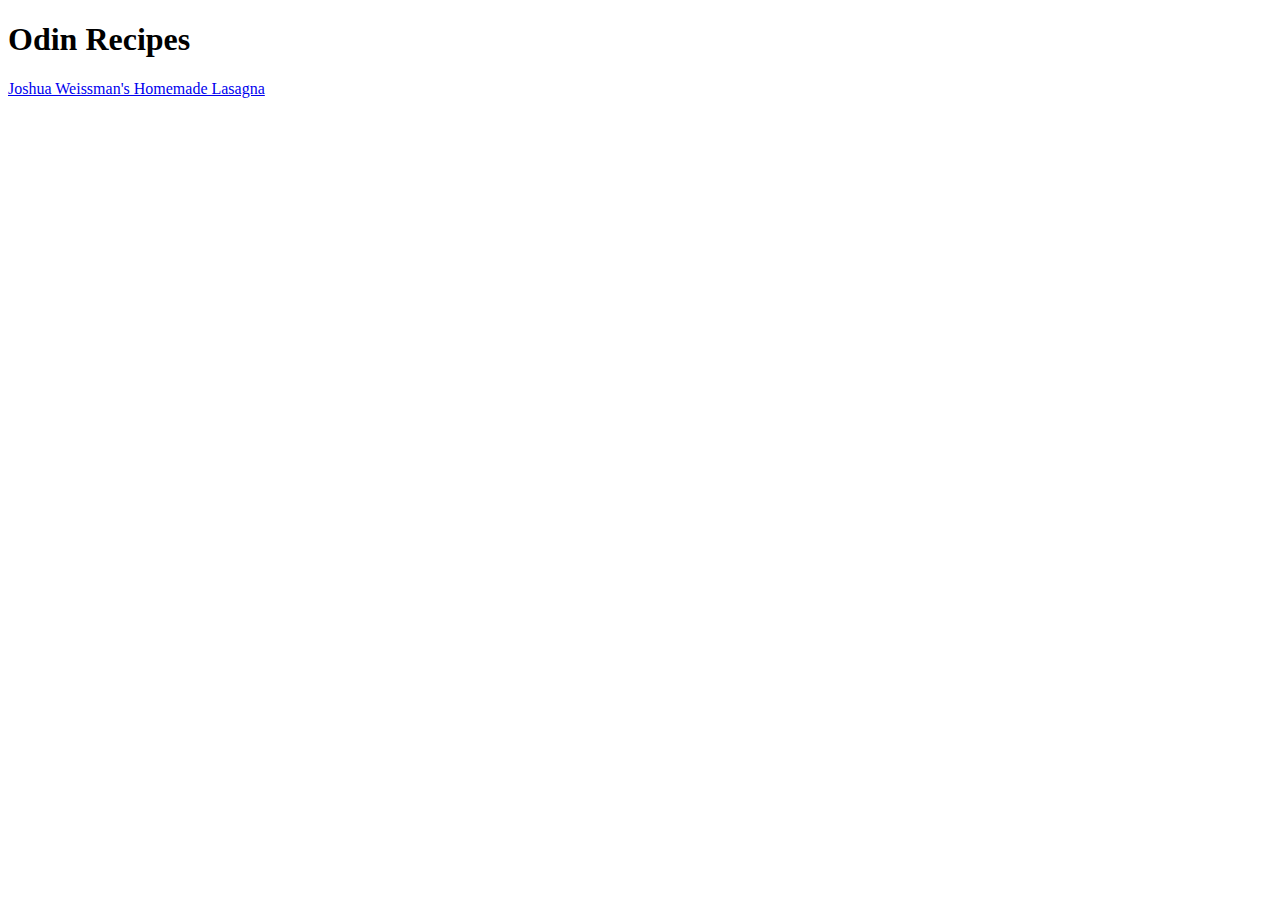
==== index.html @ 9297a374 "Create Home & Recipe Page" ====
<!DOCTYPE html>
<html lang="en">
<head>
    <meta charset="UTF-8">
    <meta name="viewport" content="width=device-width, initial-scale=1.0">
    <title>Odin Recipes Project</title>
</head>
<body>
    <h1>Odin Recipes </h1>
    <a href="recipes/lasagna.html">Joshua Weissman's Homemade Lasagna</a>
</body>
</html>
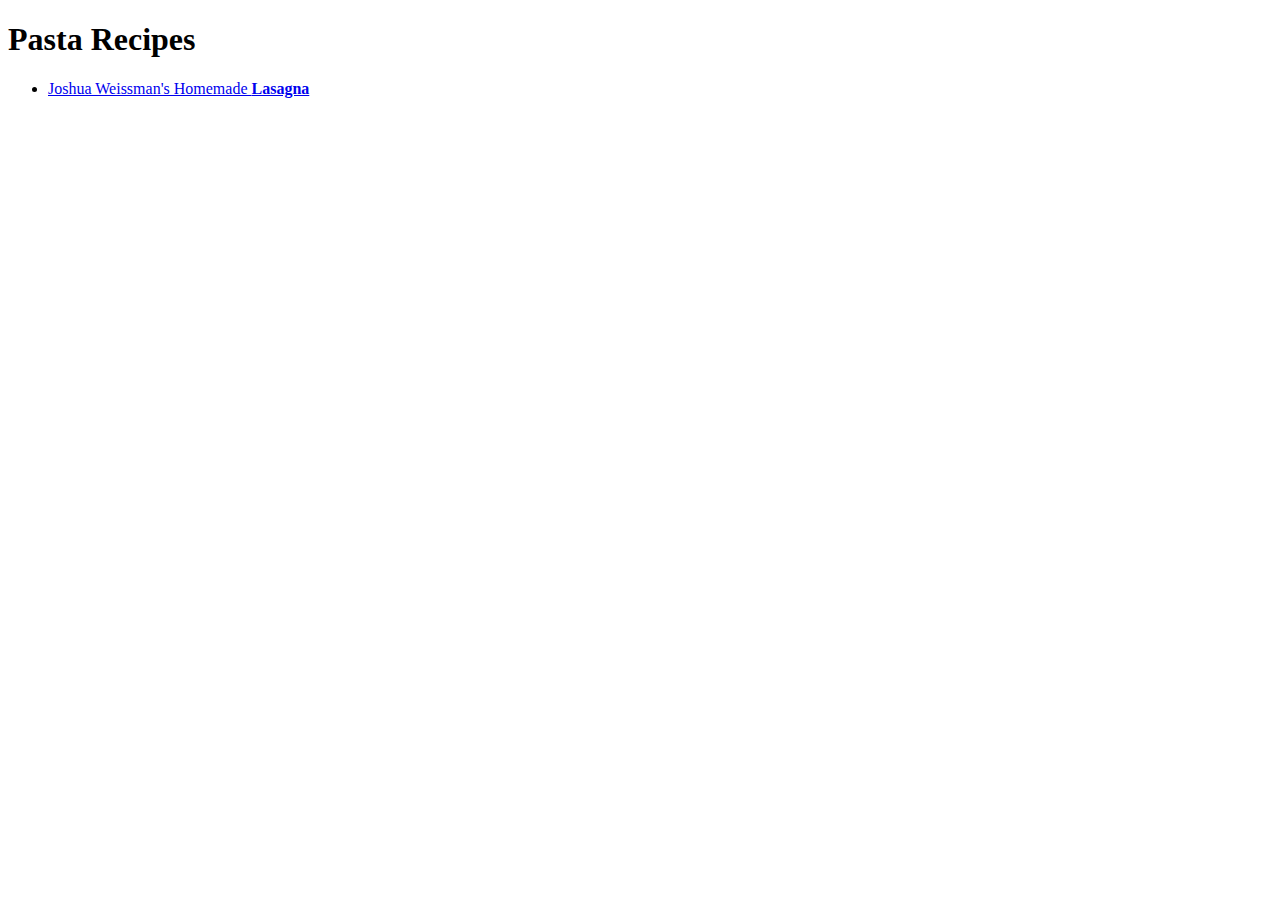
==== commit 720aee84: "Finish lasagna recipe page" ====
--- a/index.html
+++ b/index.html
@@ -6,7 +6,9 @@
     <title>Odin Recipes Project</title>
 </head>
 <body>
-    <h1>Odin Recipes </h1>
-    <a href="recipes/lasagna.html">Joshua Weissman's Homemade Lasagna</a>
+    <h1>Pasta Recipes</h1>
+    <ul>
+        <li><a href="recipes/lasagna.html">Joshua Weissman's Homemade <strong>Lasagna</strong></a></li>
+    </ul>
 </body>
 </html>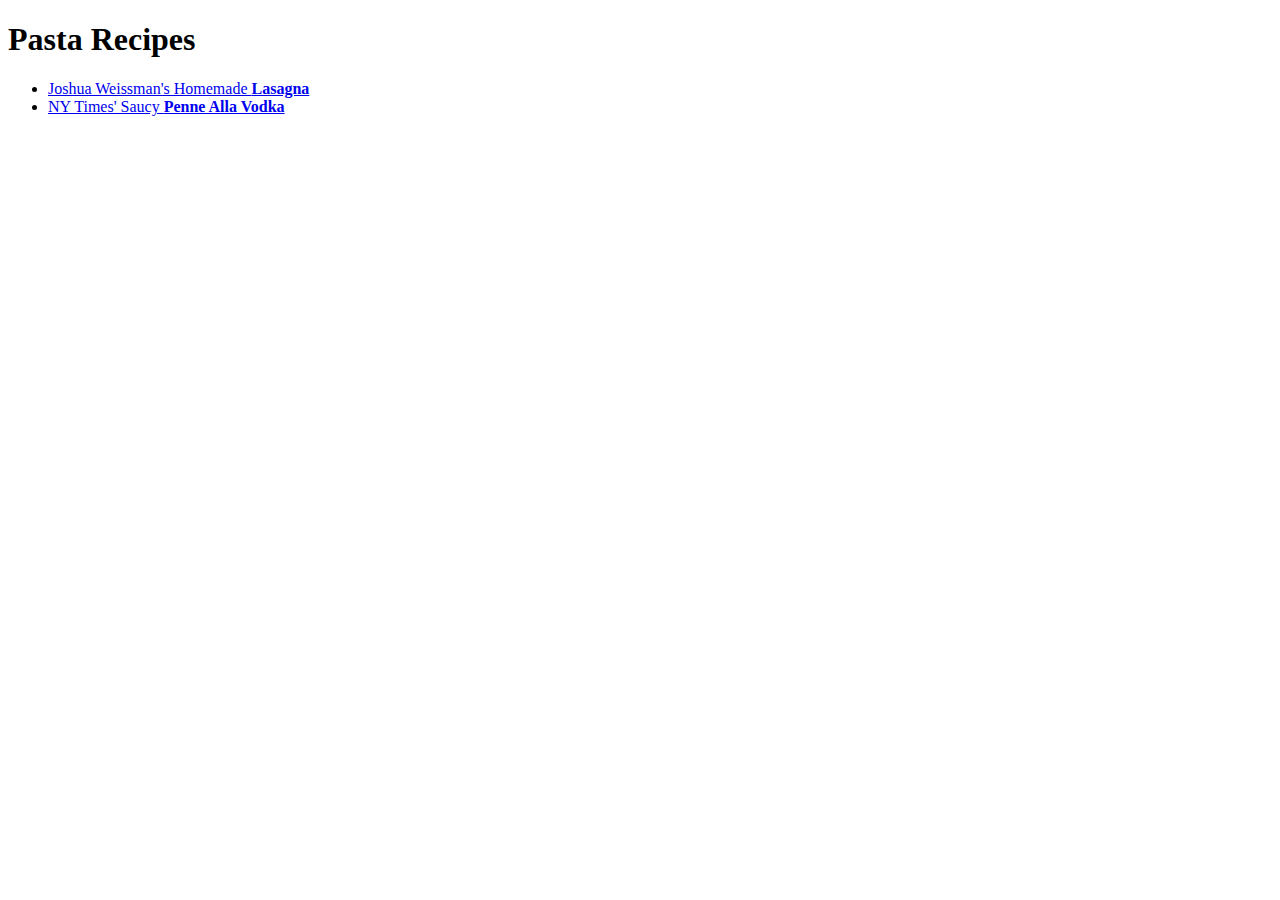
==== commit 7ff95b02: "Add link attributes & Make penne alla vodka page" ====
--- a/index.html
+++ b/index.html
@@ -8,7 +8,8 @@
 <body>
     <h1>Pasta Recipes</h1>
     <ul>
-        <li><a href="recipes/lasagna.html">Joshua Weissman's Homemade <strong>Lasagna</strong></a></li>
+        <li><a href="recipes/lasagna.html" target="_blank" rel="noopener noreferrer">Joshua Weissman's Homemade <strong>Lasagna</strong></a></li>
+        <li><a href="recipes/penneallavodka.html" target="_blank" rel="noopener noreferrer">NY Times' Saucy <strong>Penne Alla Vodka</strong></a></li>
     </ul>
 </body>
 </html>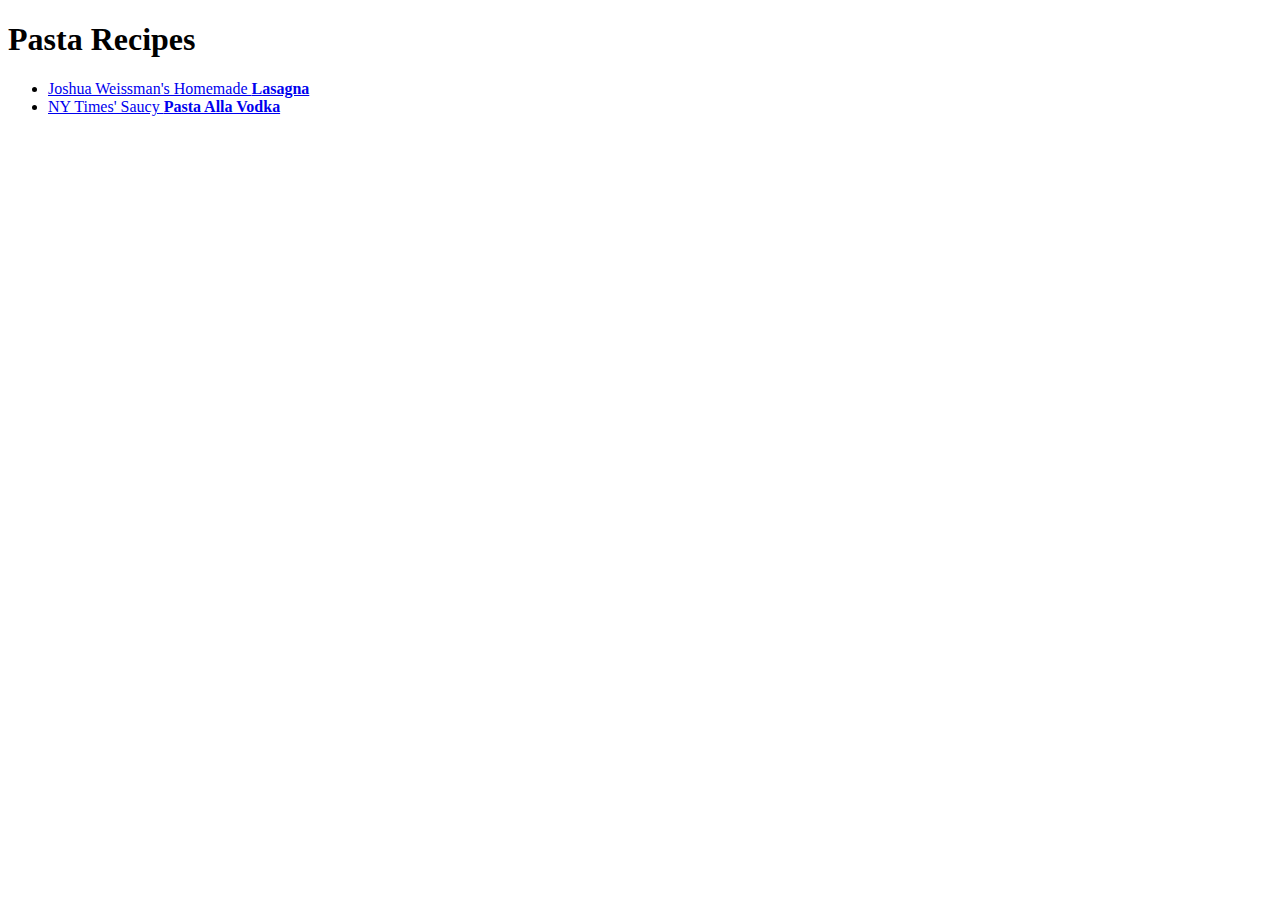
==== commit d7b92dd1: "Complete Pasta Alla Vodka page & tweak wording" ====
--- a/index.html
+++ b/index.html
@@ -9,7 +9,7 @@
     <h1>Pasta Recipes</h1>
     <ul>
         <li><a href="recipes/lasagna.html" target="_blank" rel="noopener noreferrer">Joshua Weissman's Homemade <strong>Lasagna</strong></a></li>
-        <li><a href="recipes/penneallavodka.html" target="_blank" rel="noopener noreferrer">NY Times' Saucy <strong>Penne Alla Vodka</strong></a></li>
+        <li><a href="recipes/pastaallavodka.html" target="_blank" rel="noopener noreferrer">NY Times' Saucy <strong>Pasta Alla Vodka</strong></a></li>
     </ul>
 </body>
 </html>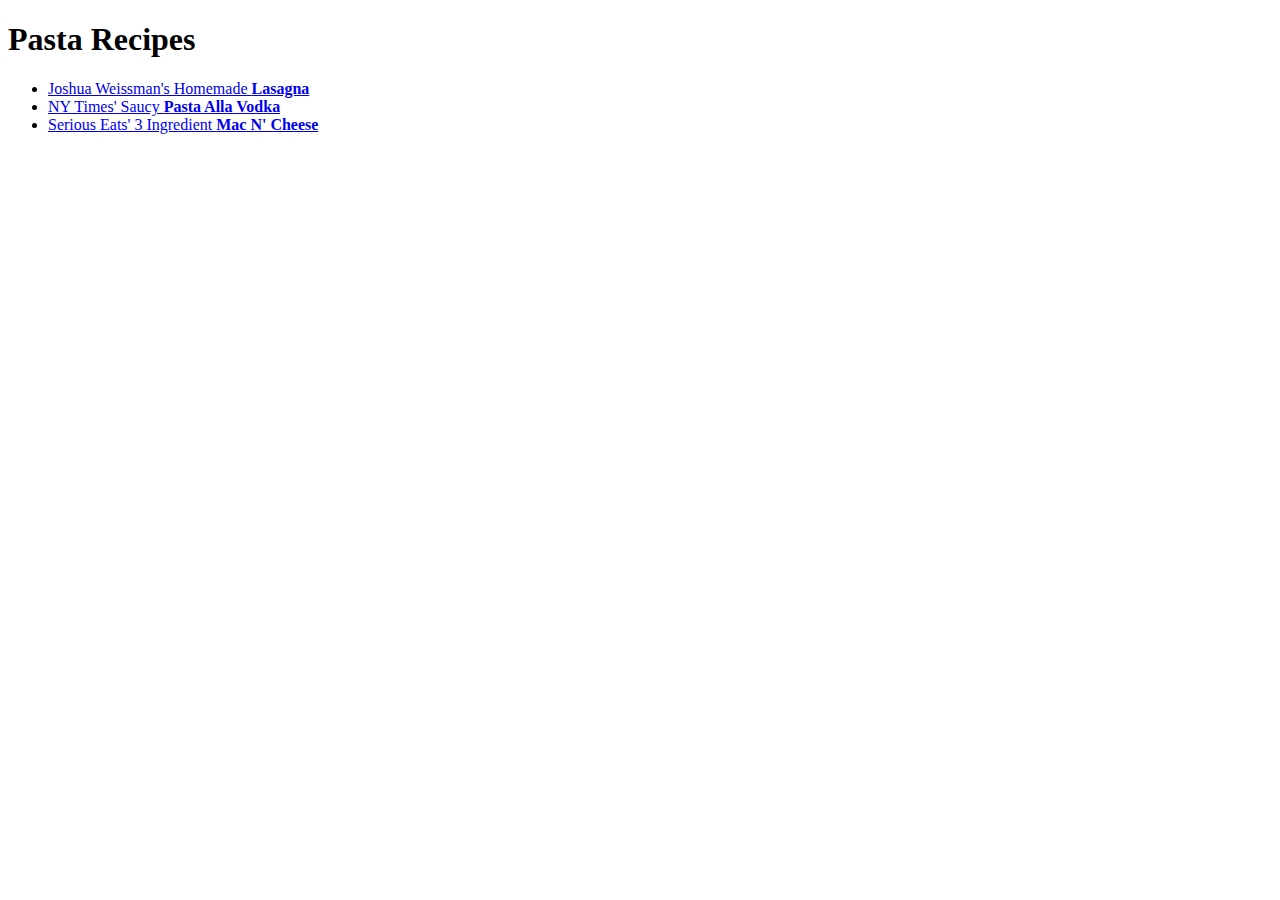
==== commit 0685f894: "Add Mac N' Cheese page" ====
--- a/index.html
+++ b/index.html
@@ -10,6 +10,7 @@
     <ul>
         <li><a href="recipes/lasagna.html" target="_blank" rel="noopener noreferrer">Joshua Weissman's Homemade <strong>Lasagna</strong></a></li>
         <li><a href="recipes/pastaallavodka.html" target="_blank" rel="noopener noreferrer">NY Times' Saucy <strong>Pasta Alla Vodka</strong></a></li>
+        <li><a href="recipes/macncheese.html" target="_blank" rel="noopener noreferrer">Serious Eats' 3 Ingredient <strong>Mac N' Cheese</strong></a></li>
     </ul>
 </body>
 </html>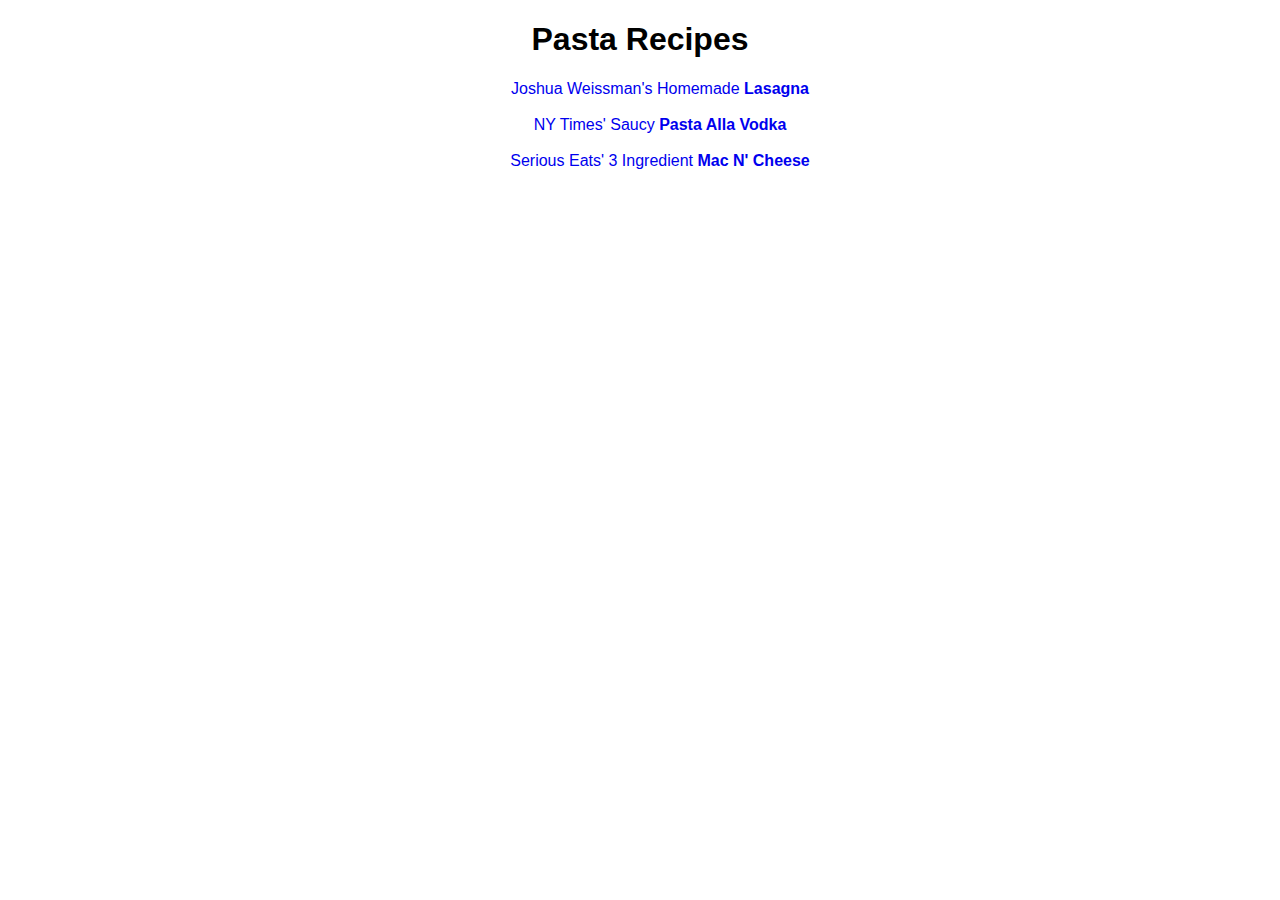
==== commit 78461c15: "Add stylesheet to each page" ====
--- a/index.html
+++ b/index.html
@@ -1,16 +1,19 @@
 <!DOCTYPE html>
 <html lang="en">
 <head>
+    <link rel="stylesheet" href="styles.css">
     <meta charset="UTF-8">
     <meta name="viewport" content="width=device-width, initial-scale=1.0">
     <title>Odin Recipes Project</title>
 </head>
 <body>
-    <h1>Pasta Recipes</h1>
+    <h1 style="text-align: center;">Pasta Recipes</h1>
     <ul>
-        <li><a href="recipes/lasagna.html" target="_blank" rel="noopener noreferrer">Joshua Weissman's Homemade <strong>Lasagna</strong></a></li>
-        <li><a href="recipes/pastaallavodka.html" target="_blank" rel="noopener noreferrer">NY Times' Saucy <strong>Pasta Alla Vodka</strong></a></li>
-        <li><a href="recipes/macncheese.html" target="_blank" rel="noopener noreferrer">Serious Eats' 3 Ingredient <strong>Mac N' Cheese</strong></a></li>
+        <li class="pasta"><a href="recipes/lasagna.html" target="_blank" rel="noopener noreferrer">Joshua Weissman's Homemade <strong>Lasagna</strong></a></li>
+        <br>
+        <li class="pasta"><a href="recipes/pastaallavodka.html" target="_blank" rel="noopener noreferrer">NY Times' Saucy <strong>Pasta Alla Vodka</strong></a></li>
+        <br>
+        <li class="pasta"><a href="recipes/macncheese.html" target="_blank" rel="noopener noreferrer">Serious Eats' 3 Ingredient <strong>Mac N' Cheese</strong></a></li>
     </ul>
 </body>
 </html>--- a/styles.css
+++ b/styles.css
@@ -0,0 +1,18 @@
+* {
+    font-family: 'Lucida Sans', 'Lucida Sans Regular', 'Lucida Grande', 'Lucida Sans Unicode', Geneva, Verdana, sans-serif;
+}
+
+.pasta {
+    color: white;
+    text-align: center;
+}
+
+button {
+    font-weight: bold;
+    color: white;
+    background-color: gray;
+}
+
+a {
+    text-decoration: none;
+}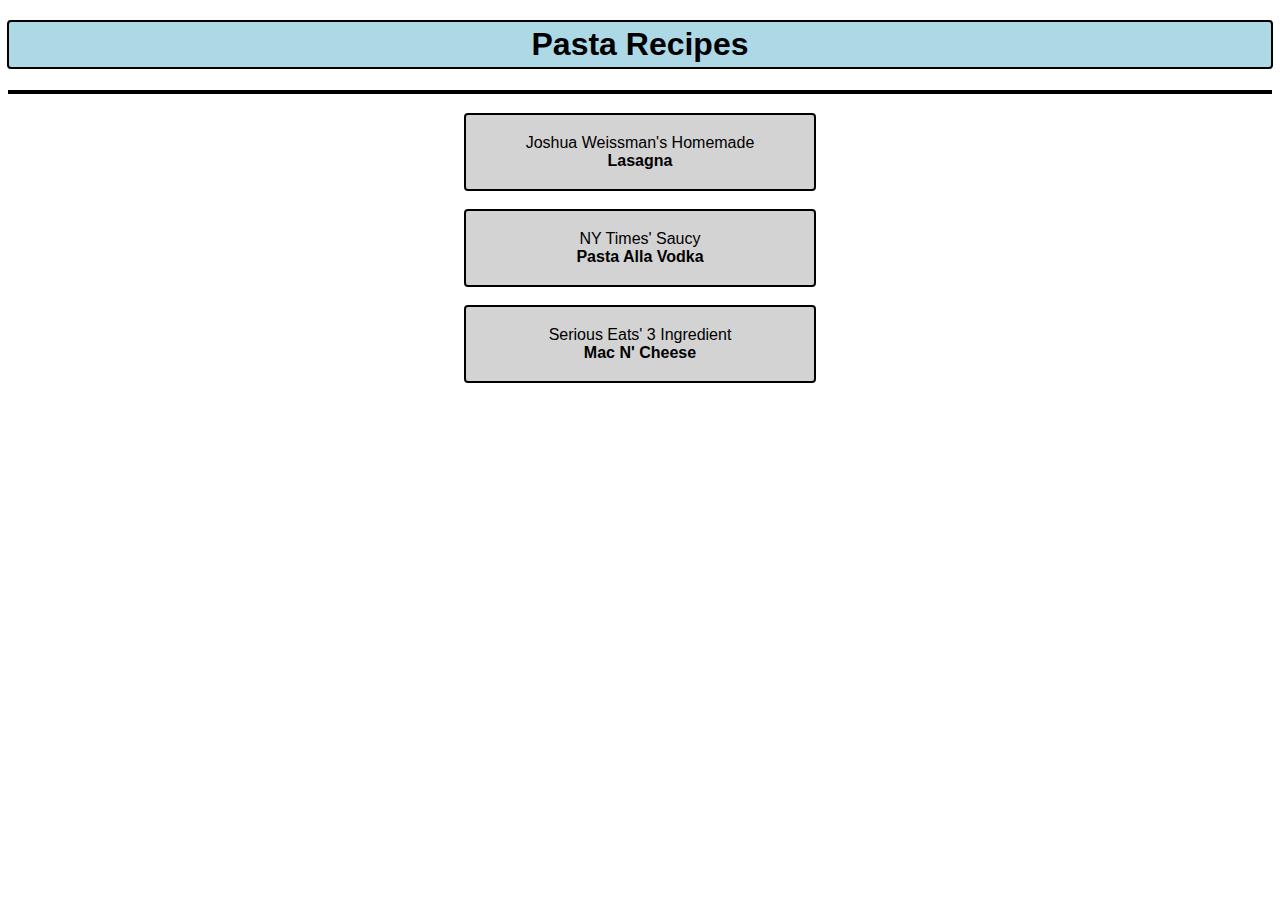
==== commit d739b505: "Add CSS containers" ====
--- a/index.html
+++ b/index.html
@@ -8,12 +8,9 @@
 </head>
 <body>
     <h1 style="text-align: center;">Pasta Recipes</h1>
-    <ul>
-        <li class="pasta"><a href="recipes/lasagna.html" target="_blank" rel="noopener noreferrer">Joshua Weissman's Homemade <strong>Lasagna</strong></a></li>
-        <br>
-        <li class="pasta"><a href="recipes/pastaallavodka.html" target="_blank" rel="noopener noreferrer">NY Times' Saucy <strong>Pasta Alla Vodka</strong></a></li>
-        <br>
-        <li class="pasta"><a href="recipes/macncheese.html" target="_blank" rel="noopener noreferrer">Serious Eats' 3 Ingredient <strong>Mac N' Cheese</strong></a></li>
-    </ul>
+    <div id="pastaseparator"> </div>
+        <div class="pasta"><a href="recipes/lasagna.html" target="_blank" rel="noopener noreferrer">Joshua Weissman's Homemade <strong id="strongpasta">Lasagna</strong></a></div>
+        <div class="pasta"><a href="recipes/pastaallavodka.html" target="_blank" rel="noopener noreferrer">NY Times' Saucy <strong id="strongpasta">Pasta Alla Vodka</strong></a></div>
+        <div class="pasta"><a href="recipes/macncheese.html" target="_blank" rel="noopener noreferrer">Serious Eats' 3 Ingredient <strong id="strongpasta">Mac N' Cheese</strong></a></div>
 </body>
 </html>--- a/styles.css
+++ b/styles.css
@@ -1,18 +1,90 @@
 * {
     font-family: 'Lucida Sans', 'Lucida Sans Regular', 'Lucida Grande', 'Lucida Sans Unicode', Geneva, Verdana, sans-serif;
+    box-sizing: border-box;
+}
+
+a {
+    color: black;
+    text-decoration: none;
+}
+
+.imgbox {
+    text-align: center;
+    background-color: lightgray;
+    width: auto;
+    padding: 10px;
+    margin: 15px;
+    outline-style: ridge;
+}
+
+.descriptionbox {
+    background-color: lightgray;
+    width: auto;
+    padding: 10px;
+    margin: 15px;
+    outline-style: ridge;
+}
+
+#strongpasta {
+    display: block;
+    text-align: center;
+}
+
+#pastaseparator {
+    background-color: black;
+    padding: 2px;
 }
 
 .pasta {
-    color: white;
+    background-color: lightgray;
+    width: 350px;
+    margin: 20px auto;
+    padding: 20px;
+    outline-color: black;
+    outline-style: dashed;
+    outline: auto;
+    display: block;
     text-align: center;
 }
 
 button {
+    width: auto;
     font-weight: bold;
-    color: white;
     background-color: gray;
 }
 
-a {
-    text-decoration: none;
+h2, 
+h1 {
+    text-align: center;
+    background-color: lightblue;
+    outline-color: black;
+    outline-style: dashed;
+    outline: auto;
+    padding-top: 5px;
+    padding-bottom: 5px;
+}
+
+.subheaderbox {
+    background-color: lightgray;
+    width: 175px;
+    margin: 20px;
+    padding: 20px;
+    outline-color: black;
+    outline-style: dashed;
+    outline: auto;
+    display: flex;
+    text-align: center;
+}
+
+li {
+    background-color: lightgray;
+    width: auto;
+    padding: 10px;
+    outline-color: black;
+    outline-style:dashed;
+    outline-width: 1px;
+    display: block;
+    width: 400px;
+    text-align: center;
+    margin: 2px;
 }